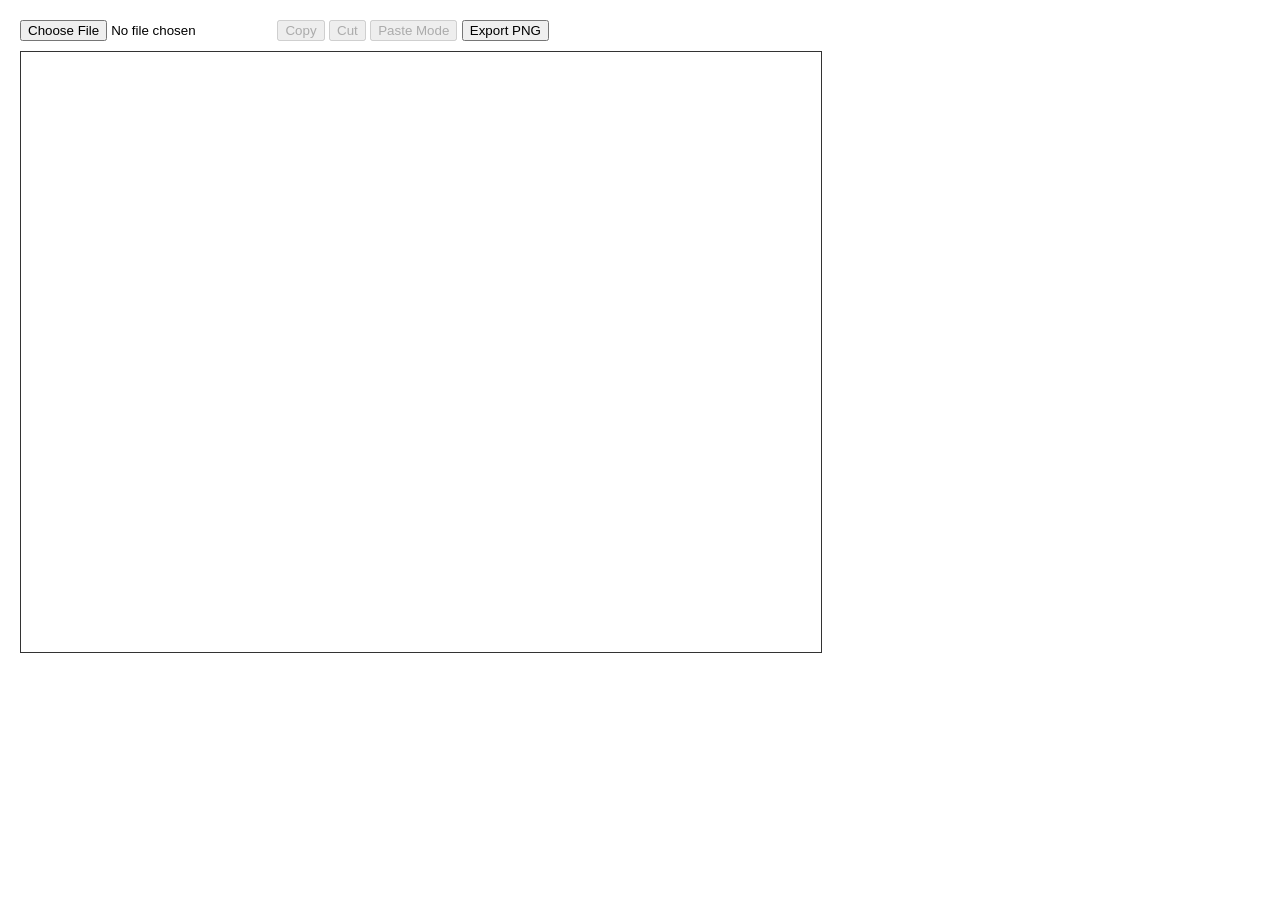
==== index.html @ 7761c643 "Create index.html" ====
<!DOCTYPE html>
<html lang="en">
<head>
<meta charset="UTF-8" />
<title>iPad Image Editor with Paste Mode</title>
<style>
  body { font-family: sans-serif; margin: 20px; }
  #toolbar { margin-bottom: 10px; }
  canvas {
    border: 1px solid #333;
    touch-action: none;
    cursor: crosshair;
    max-width: 100%;
    height: auto;
  }
  .active {
    background: #4caf50;
    color: white;
  }
</style>
</head>
<body>

<div id="toolbar">
  <input type="file" id="fileInput" accept="image/*">
  <button id="copyBtn" disabled>Copy</button>
  <button id="cutBtn" disabled>Cut</button>
  <button id="pasteModeBtn" disabled>Paste Mode</button>
  <button id="exportBtn">Export PNG</button>
</div>

<canvas id="canvas" width="800" height="600"></canvas>

<script>
const fileInput = document.getElementById('fileInput');
const canvas = document.getElementById('canvas');
const ctx = canvas.getContext('2d');

const copyBtn = document.getElementById('copyBtn');
const cutBtn = document.getElementById('cutBtn');
const pasteModeBtn = document.getElementById('pasteModeBtn');
const exportBtn = document.getElementById('exportBtn');

let img = new Image();
let hasImage = false;

let isSelecting = false;
let pasteMode = false;

let startX = 0, startY = 0;
let currentX = 0, currentY = 0;

let selection = null;
let clipboard = null;

// -------------------------
// Load image
// -------------------------
fileInput.addEventListener('change', e => {
  const file = e.target.files[0];
  if (!file) return;

  const reader = new FileReader();
  reader.onload = ev => {
    img = new Image();
    img.onload = () => {
      canvas.width = img.width;
      canvas.height = img.height;
      ctx.drawImage(img, 0, 0);
      hasImage = true;
      selection = null;
      clipboard = null;
      copyBtn.disabled = true;
      cutBtn.disabled = true;
      pasteModeBtn.disabled = true;
    };
    img.src = ev.target.result;
  };
  reader.readAsDataURL(file);
});

// -------------------------
// Coordinate correction for scaled canvas
// -------------------------
function getCanvasCoords(clientX, clientY) {
  const rect = canvas.getBoundingClientRect();
  const scaleX = canvas.width / rect.width;
  const scaleY = canvas.height / rect.height;
  return {
    x: (clientX - rect.left) * scaleX,
    y: (clientY - rect.top) * scaleY
  };
}

// -------------------------
// Mouse selection
// -------------------------
canvas.addEventListener('mousedown', e => {
  if (!hasImage || pasteMode) return;
  const pos = getCanvasCoords(e.clientX, e.clientY);
  startX = pos.x;
  startY = pos.y;
  currentX = pos.x;
  currentY = pos.y;
  isSelecting = true;
});

canvas.addEventListener('mousemove', e => {
  if (!isSelecting || !hasImage || pasteMode) return;
  const pos = getCanvasCoords(e.clientX, e.clientY);
  currentX = pos.x;
  currentY = pos.y;
  redraw();
  drawSelectionRect();
});

canvas.addEventListener('mouseup', () => finishSelection());

// -------------------------
// Touch selection
// -------------------------
canvas.addEventListener('touchstart', e => {
  if (!hasImage || pasteMode) return;
  e.preventDefault();
  const t = e.touches[0];
  const pos = getCanvasCoords(t.clientX, t.clientY);
  startX = pos.x;
  startY = pos.y;
  currentX = pos.x;
  currentY = pos.y;
  isSelecting = true;
});

canvas.addEventListener('touchmove', e => {
  if (!isSelecting || !hasImage || pasteMode) return;
  e.preventDefault();
  const t = e.touches[0];
  const pos = getCanvasCoords(t.clientX, t.clientY);
  currentX = pos.x;
  currentY = pos.y;
  redraw();
  drawSelectionRect();
});

canvas.addEventListener('touchend', e => {
  if (!pasteMode) finishSelection();
});

// -------------------------
// Paste Mode tap handler
// -------------------------
canvas.addEventListener('click', e => {
  if (!pasteMode || !clipboard) return;
  const pos = getCanvasCoords(e.clientX, e.clientY);
  ctx.putImageData(clipboard, pos.x, pos.y);
  img.src = canvas.toDataURL();
});

canvas.addEventListener('touchend', e => {
  if (!pasteMode || !clipboard) return;
  const t = e.changedTouches[0];
  const pos = getCanvasCoords(t.clientX, t.clientY);
  ctx.putImageData(clipboard, pos.x, pos.y);
  img.src = canvas.toDataURL();
});

// -------------------------
// Finish selection
// -------------------------
function finishSelection() {
  if (!isSelecting || !hasImage) return;
  isSelecting = false;

  const x = Math.min(startX, currentX);
  const y = Math.min(startY, currentY);
  const w = Math.abs(currentX - startX);
  const h = Math.abs(currentY - startY);

  if (w > 0 && h > 0) {
    selection = { x, y, w, h };
    copyBtn.disabled = false;
    cutBtn.disabled = false;
  } else {
    selection = null;
    copyBtn.disabled = true;
    cutBtn.disabled = true;
  }

  redraw();
  if (selection) drawSelectionRect();
}

// -------------------------
// Copy / Cut
// -------------------------
copyBtn.addEventListener('click', () => {
  if (!selection) return;
  clipboard = ctx.getImageData(selection.x, selection.y, selection.w, selection.h);
  pasteModeBtn.disabled = false;
});

cutBtn.addEventListener('click', () => {
  if (!selection) return;
  clipboard = ctx.getImageData(selection.x, selection.y, selection.w, selection.h);
  ctx.clearRect(selection.x, selection.y, selection.w, selection.h);
  img.src = canvas.toDataURL();
  selection = null;
  copyBtn.disabled = true;
  cutBtn.disabled = true;
  pasteModeBtn.disabled = false;
});

// -------------------------
// Paste Mode toggle
// -------------------------
pasteModeBtn.addEventListener('click', () => {
  if (!clipboard) return;
  pasteMode = !pasteMode;
  pasteModeBtn.classList.toggle('active', pasteMode);
});

// -------------------------
// Export PNG
// -------------------------
exportBtn.addEventListener('click', () => {
  const link = document.createElement('a');
  link.download = "image.png";
  link.href = canvas.toDataURL("image/png");
  link.click();
});

// -------------------------
// Drawing helpers
// -------------------------
function redraw() {
  if (!hasImage) return;
  ctx.clearRect(0, 0, canvas.width, canvas.height);
  ctx.drawImage(img, 0, 0);
}

function drawSelectionRect() {
  if (!selection && !isSelecting) return;

  const x = isSelecting ? Math.min(startX, currentX) : selection.x;
  const y = isSelecting ? Math.min(startY, currentY) : selection.y;
  const w = isSelecting ? Math.abs(currentX - startX) : selection.w;
  const h = isSelecting ? Math.abs(currentY - startY) : selection.h;

  ctx.save();
  ctx.strokeStyle = 'red';
  ctx.lineWidth = 1;
  ctx.setLineDash([6, 4]);
  ctx.strokeRect(x, y, w, h);
  ctx.restore();
}
</script>

</body>
</html>
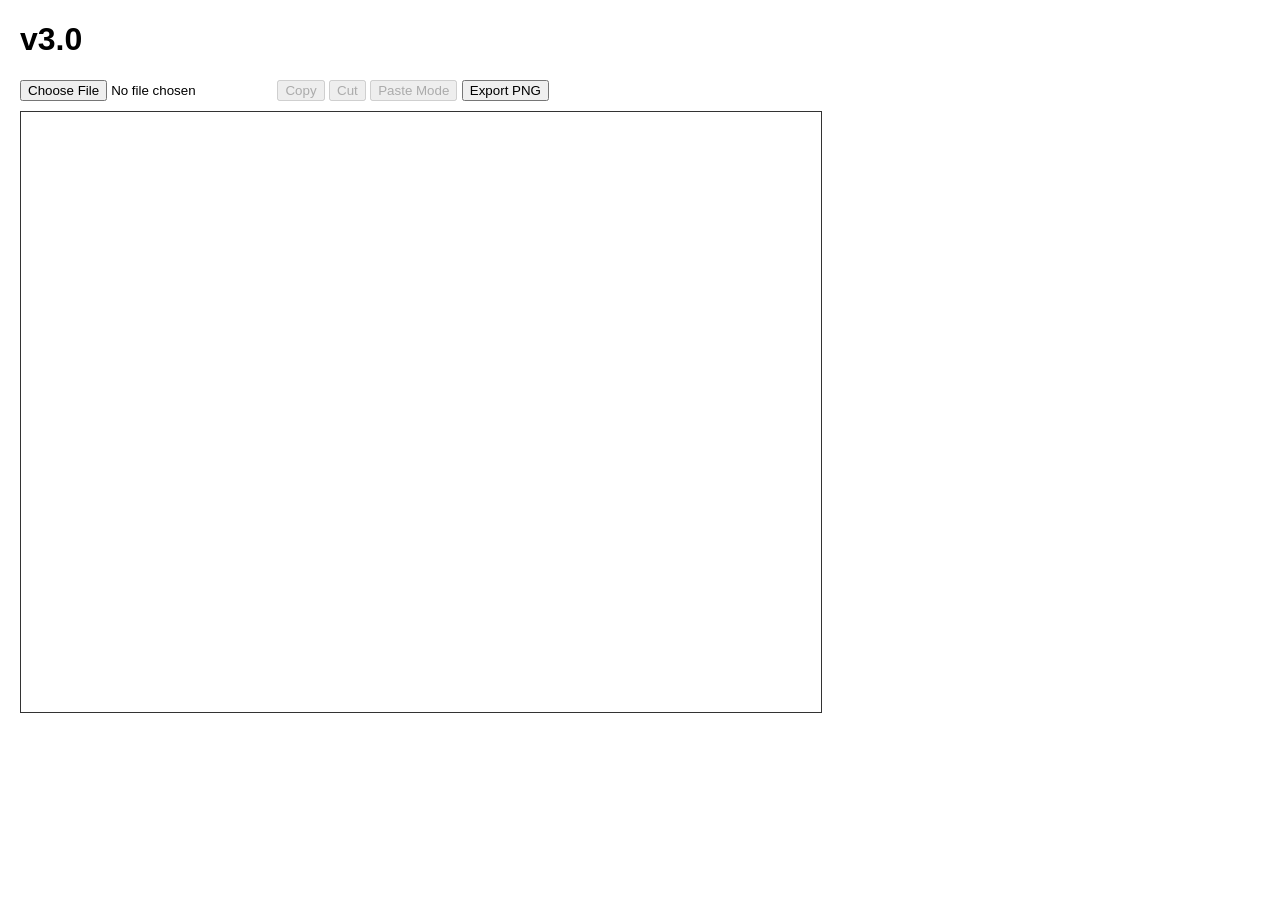
==== commit 98668a7a: "Update index.html" ====
--- a/index.html
+++ b/index.html
@@ -20,7 +20,7 @@
 </style>
 </head>
 <body>
-
+<h1>v3.0</h1>
 <div id="toolbar">
   <input type="file" id="fileInput" accept="image/*">
   <button id="copyBtn" disabled>Copy</button>
@@ -201,10 +201,14 @@
 
 cutBtn.addEventListener('click', () => {
   if (!selection) return;
+
   clipboard = ctx.getImageData(selection.x, selection.y, selection.w, selection.h);
   ctx.clearRect(selection.x, selection.y, selection.w, selection.h);
   img.src = canvas.toDataURL();
+
   selection = null;
+  isSelecting = false;
+
   copyBtn.disabled = true;
   cutBtn.disabled = true;
   pasteModeBtn.disabled = false;
@@ -215,8 +219,16 @@
 // -------------------------
 pasteModeBtn.addEventListener('click', () => {
   if (!clipboard) return;
+
   pasteMode = !pasteMode;
   pasteModeBtn.classList.toggle('active', pasteMode);
+
+  if (pasteMode) {
+    isSelecting = false;
+    selection = null;
+    copyBtn.disabled = true;
+    cutBtn.disabled = true;
+  }
 });
 
 // -------------------------
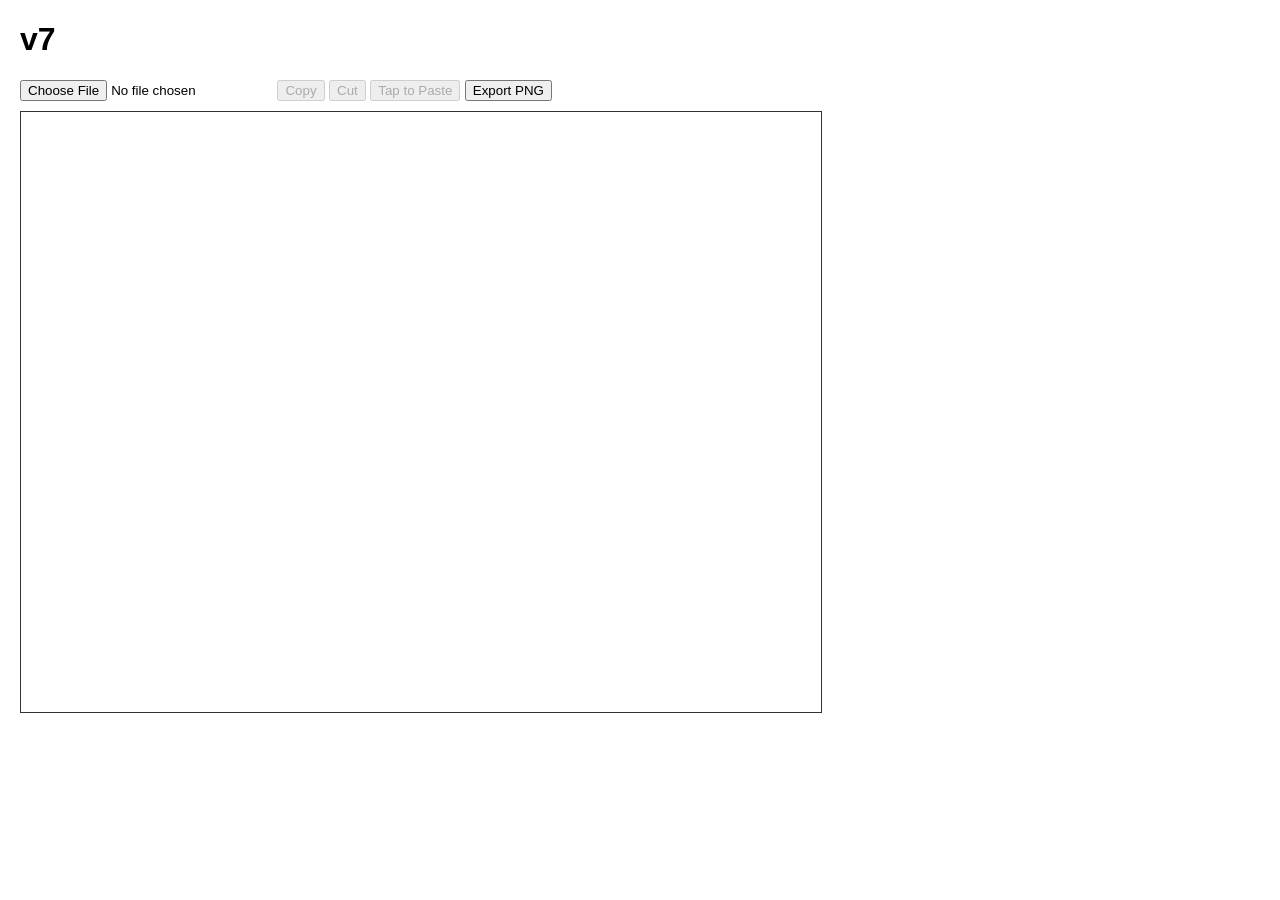
==== commit cea0def9: "Create index.html" ====
--- a/index.html
+++ b/index.html
@@ -2,7 +2,7 @@
 <html lang="en">
 <head>
 <meta charset="UTF-8" />
-<title>iPad Image Editor with Paste Mode</title>
+<title>iPad Image Editor with Paste Mode + Drag</title>
 <style>
   body { font-family: sans-serif; margin: 20px; }
   #toolbar { margin-bottom: 10px; }
@@ -20,12 +20,12 @@
 </style>
 </head>
 <body>
-<h1>v3.0</h1>
+<h1>v7</h1>
 <div id="toolbar">
   <input type="file" id="fileInput" accept="image/*">
   <button id="copyBtn" disabled>Copy</button>
   <button id="cutBtn" disabled>Cut</button>
-  <button id="pasteModeBtn" disabled>Paste Mode</button>
+  <button id="pasteModeBtn" disabled>Tap to Paste</button>
   <button id="exportBtn">Export PNG</button>
 </div>
 
@@ -52,6 +52,13 @@
 
 let selection = null;
 let clipboard = null;
+
+// Pasted object state
+let pastedObject = null;
+let pastedSelected = false;
+let draggingPasted = false;
+let dragOffsetX = 0;
+let dragOffsetY = 0;
 
 // -------------------------
 // Load image
@@ -68,11 +75,17 @@
       canvas.height = img.height;
       ctx.drawImage(img, 0, 0);
       hasImage = true;
+
       selection = null;
       clipboard = null;
+      pastedObject = null;
+      pastedSelected = false;
+
       copyBtn.disabled = true;
       cutBtn.disabled = true;
       pasteModeBtn.disabled = true;
+
+      redraw();
     };
     img.src = ev.target.result;
   };
@@ -93,23 +106,27 @@
 }
 
 // -------------------------
-// Mouse selection
+// Selection (mouse)
 // -------------------------
 canvas.addEventListener('mousedown', e => {
   if (!hasImage || pasteMode) return;
+
   const pos = getCanvasCoords(e.clientX, e.clientY);
   startX = pos.x;
   startY = pos.y;
   currentX = pos.x;
   currentY = pos.y;
+
   isSelecting = true;
 });
 
 canvas.addEventListener('mousemove', e => {
   if (!isSelecting || !hasImage || pasteMode) return;
+
   const pos = getCanvasCoords(e.clientX, e.clientY);
   currentX = pos.x;
   currentY = pos.y;
+
   redraw();
   drawSelectionRect();
 });
@@ -117,27 +134,33 @@
 canvas.addEventListener('mouseup', () => finishSelection());
 
 // -------------------------
-// Touch selection
+// Selection (touch)
 // -------------------------
 canvas.addEventListener('touchstart', e => {
   if (!hasImage || pasteMode) return;
   e.preventDefault();
+
   const t = e.touches[0];
   const pos = getCanvasCoords(t.clientX, t.clientY);
+
   startX = pos.x;
   startY = pos.y;
   currentX = pos.x;
   currentY = pos.y;
+
   isSelecting = true;
 });
 
 canvas.addEventListener('touchmove', e => {
   if (!isSelecting || !hasImage || pasteMode) return;
   e.preventDefault();
+
   const t = e.touches[0];
   const pos = getCanvasCoords(t.clientX, t.clientY);
+
   currentX = pos.x;
   currentY = pos.y;
+
   redraw();
   drawSelectionRect();
 });
@@ -150,18 +173,70 @@
 // Paste Mode tap handler
 // -------------------------
 canvas.addEventListener('click', e => {
-  if (!pasteMode || !clipboard) return;
+  if (!pasteMode) return;
+
   const pos = getCanvasCoords(e.clientX, e.clientY);
-  ctx.putImageData(clipboard, pos.x, pos.y);
-  img.src = canvas.toDataURL();
-});
-
-canvas.addEventListener('touchend', e => {
-  if (!pasteMode || !clipboard) return;
-  const t = e.changedTouches[0];
+  handlePasteModeTap(pos.x, pos.y);
+});
+
+canvas.addEventListener('touchstart', e => {
+  if (!pasteMode) return;
+
+  const t = e.touches[0];
   const pos = getCanvasCoords(t.clientX, t.clientY);
-  ctx.putImageData(clipboard, pos.x, pos.y);
-  img.src = canvas.toDataURL();
+  handlePasteModeTap(pos.x, pos.y);
+});
+
+// -------------------------
+// Handle tap in Paste Mode
+// -------------------------
+function handlePasteModeTap(x, y) {
+  if (!clipboard) return;
+
+  // Tap inside pasted object → select it
+  if (pastedObject && isInsidePastedObject(x, y)) {
+    pastedSelected = true;
+    draggingPasted = true;
+    dragOffsetX = x - pastedObject.x;
+    dragOffsetY = y - pastedObject.y;
+    redraw();
+    drawPastedOutline();
+    return;
+  }
+
+  // Tap outside → paste new object
+  pastedObject = {
+    data: clipboard,
+    x: x,
+    y: y,
+    w: clipboard.width,
+    h: clipboard.height
+  };
+
+  pastedSelected = false;
+  draggingPasted = false;
+
+  setTimeout(() => { redraw(); redraw(); }, 10);
+}
+
+// -------------------------
+// Dragging pasted object
+// -------------------------
+canvas.addEventListener('touchmove', e => {
+  if (!draggingPasted || !pastedSelected) return;
+
+  const t = e.touches[0];
+  const pos = getCanvasCoords(t.clientX, t.clientY);
+
+  pastedObject.x = pos.x - dragOffsetX;
+  pastedObject.y = pos.y - dragOffsetY;
+
+  redraw();
+  drawPastedOutline();
+});
+
+canvas.addEventListener('touchend', () => {
+  draggingPasted = false;
 });
 
 // -------------------------
@@ -169,6 +244,7 @@
 // -------------------------
 function finishSelection() {
   if (!isSelecting || !hasImage) return;
+
   isSelecting = false;
 
   const x = Math.min(startX, currentX);
@@ -195,8 +271,11 @@
 // -------------------------
 copyBtn.addEventListener('click', () => {
   if (!selection) return;
+
   clipboard = ctx.getImageData(selection.x, selection.y, selection.w, selection.h);
   pasteModeBtn.disabled = false;
+
+  setTimeout(() => { redraw(); redraw(); }, 10);
 });
 
 cutBtn.addEventListener('click', () => {
@@ -212,6 +291,8 @@
   copyBtn.disabled = true;
   cutBtn.disabled = true;
   pasteModeBtn.disabled = false;
+
+  setTimeout(() => { redraw(); redraw(); }, 10);
 });
 
 // -------------------------
@@ -224,10 +305,13 @@
   pasteModeBtn.classList.toggle('active', pasteMode);
 
   if (pasteMode) {
+    selection = null;
     isSelecting = false;
-    selection = null;
-    copyBtn.disabled = true;
-    cutBtn.disabled = true;
+    setTimeout(() => { redraw(); redraw(); }, 10);
+  } else {
+    pastedSelected = false;
+    draggingPasted = false;
+    setTimeout(() => { redraw(); redraw(); }, 10);
   }
 });
 
@@ -246,8 +330,13 @@
 // -------------------------
 function redraw() {
   if (!hasImage) return;
+
   ctx.clearRect(0, 0, canvas.width, canvas.height);
   ctx.drawImage(img, 0, 0);
+
+  if (pastedObject) {
+    ctx.putImageData(pastedObject.data, pastedObject.x, pastedObject.y);
+  }
 }
 
 function drawSelectionRect() {
@@ -260,11 +349,37 @@
 
   ctx.save();
   ctx.strokeStyle = 'red';
-  ctx.lineWidth = 1;
+  ctx.lineWidth = 2;
   ctx.setLineDash([6, 4]);
   ctx.strokeRect(x, y, w, h);
   ctx.restore();
 }
+
+function drawPastedOutline() {
+  if (!pastedSelected || !pastedObject) return;
+
+  ctx.save();
+  ctx.strokeStyle = 'blue';
+  ctx.lineWidth = 2;
+  ctx.setLineDash([6, 4]);
+  ctx.strokeRect(
+    pastedObject.x,
+    pastedObject.y,
+    pastedObject.w,
+    pastedObject.h
+  );
+  ctx.restore();
+}
+
+function isInsidePastedObject(x, y) {
+  if (!pastedObject) return false;
+  return (
+    x >= pastedObject.x &&
+    y >= pastedObject.y &&
+    x <= pastedObject.x + pastedObject.w &&
+    y <= pastedObject.y + pastedObject.h
+  );
+}
 </script>
 
 </body>
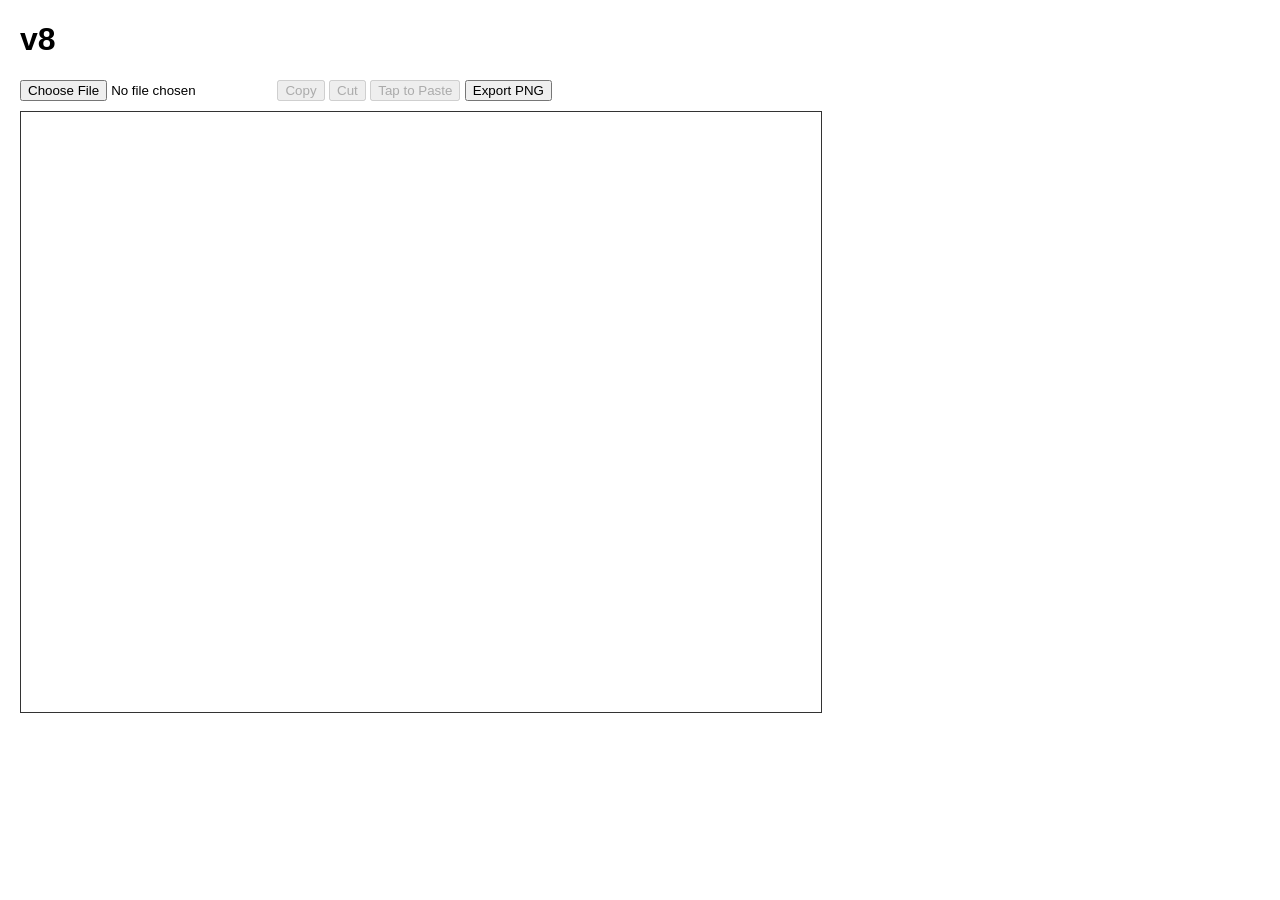
==== commit 50b12241: "Rename Index.html to index.html" ====
--- a/index.html
+++ b/index.html
@@ -20,7 +20,7 @@
 </style>
 </head>
 <body>
-<h1>v7</h1>
+<h1>v8</h1>
 <div id="toolbar">
   <input type="file" id="fileInput" accept="image/*">
   <button id="copyBtn" disabled>Copy</button>
@@ -305,12 +305,22 @@
   pasteModeBtn.classList.toggle('active', pasteMode);
 
   if (pasteMode) {
+    // Entering paste mode
     selection = null;
     isSelecting = false;
     setTimeout(() => { redraw(); redraw(); }, 10);
   } else {
+    // Leaving paste mode → MERGE pasted object into image
+    if (pastedObject) {
+      ctx.putImageData(pastedObject.data, pastedObject.x, pastedObject.y);
+      img.src = canvas.toDataURL(); // update base image
+    }
+
+    // Clear pasted-object state
+    pastedObject = null;
     pastedSelected = false;
     draggingPasted = false;
+
     setTimeout(() => { redraw(); redraw(); }, 10);
   }
 });
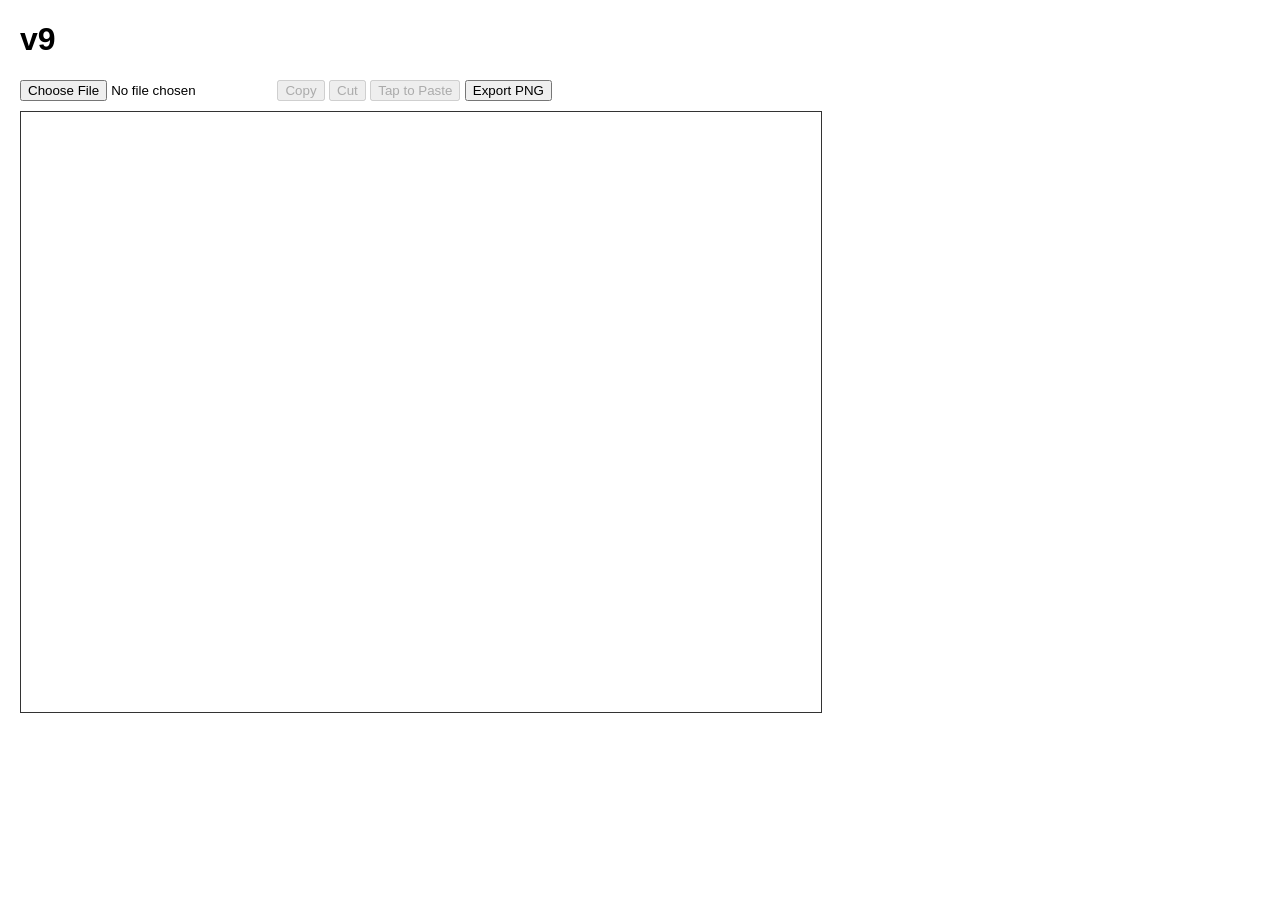
==== commit 628b88c4: "Create index.html" ====
--- a/index.html
+++ b/index.html
@@ -2,7 +2,7 @@
 <html lang="en">
 <head>
 <meta charset="UTF-8" />
-<title>iPad Image Editor with Paste Mode + Drag</title>
+<title>iPad Image Editor (Clean Paste + Drag + No Artifacts)</title>
 <style>
   body { font-family: sans-serif; margin: 20px; }
   #toolbar { margin-bottom: 10px; }
@@ -20,7 +20,7 @@
 </style>
 </head>
 <body>
-<h1>v8</h1>
+<h1>v9</h1>
 <div id="toolbar">
   <input type="file" id="fileInput" accept="image/*">
   <button id="copyBtn" disabled>Copy</button>
@@ -93,7 +93,7 @@
 });
 
 // -------------------------
-// Coordinate correction for scaled canvas
+// Coordinate correction
 // -------------------------
 function getCanvasCoords(clientX, clientY) {
   const rect = canvas.getBoundingClientRect();
@@ -216,7 +216,7 @@
   pastedSelected = false;
   draggingPasted = false;
 
-  setTimeout(() => { redraw(); redraw(); }, 10);
+  safeRedraw();
 }
 
 // -------------------------
@@ -275,7 +275,7 @@
   clipboard = ctx.getImageData(selection.x, selection.y, selection.w, selection.h);
   pasteModeBtn.disabled = false;
 
-  setTimeout(() => { redraw(); redraw(); }, 10);
+  safeRedraw();
 });
 
 cutBtn.addEventListener('click', () => {
@@ -292,7 +292,7 @@
   cutBtn.disabled = true;
   pasteModeBtn.disabled = false;
 
-  setTimeout(() => { redraw(); redraw(); }, 10);
+  safeRedraw();
 });
 
 // -------------------------
@@ -308,7 +308,7 @@
     // Entering paste mode
     selection = null;
     isSelecting = false;
-    setTimeout(() => { redraw(); redraw(); }, 10);
+    safeRedraw();
   } else {
     // Leaving paste mode → MERGE pasted object into image
     if (pastedObject) {
@@ -321,7 +321,7 @@
     pastedSelected = false;
     draggingPasted = false;
 
-    setTimeout(() => { redraw(); redraw(); }, 10);
+    safeRedraw();
   }
 });
 
@@ -347,6 +347,10 @@
   if (pastedObject) {
     ctx.putImageData(pastedObject.data, pastedObject.x, pastedObject.y);
   }
+}
+
+function safeRedraw() {
+  setTimeout(() => { redraw(); redraw(); }, 10);
 }
 
 function drawSelectionRect() {
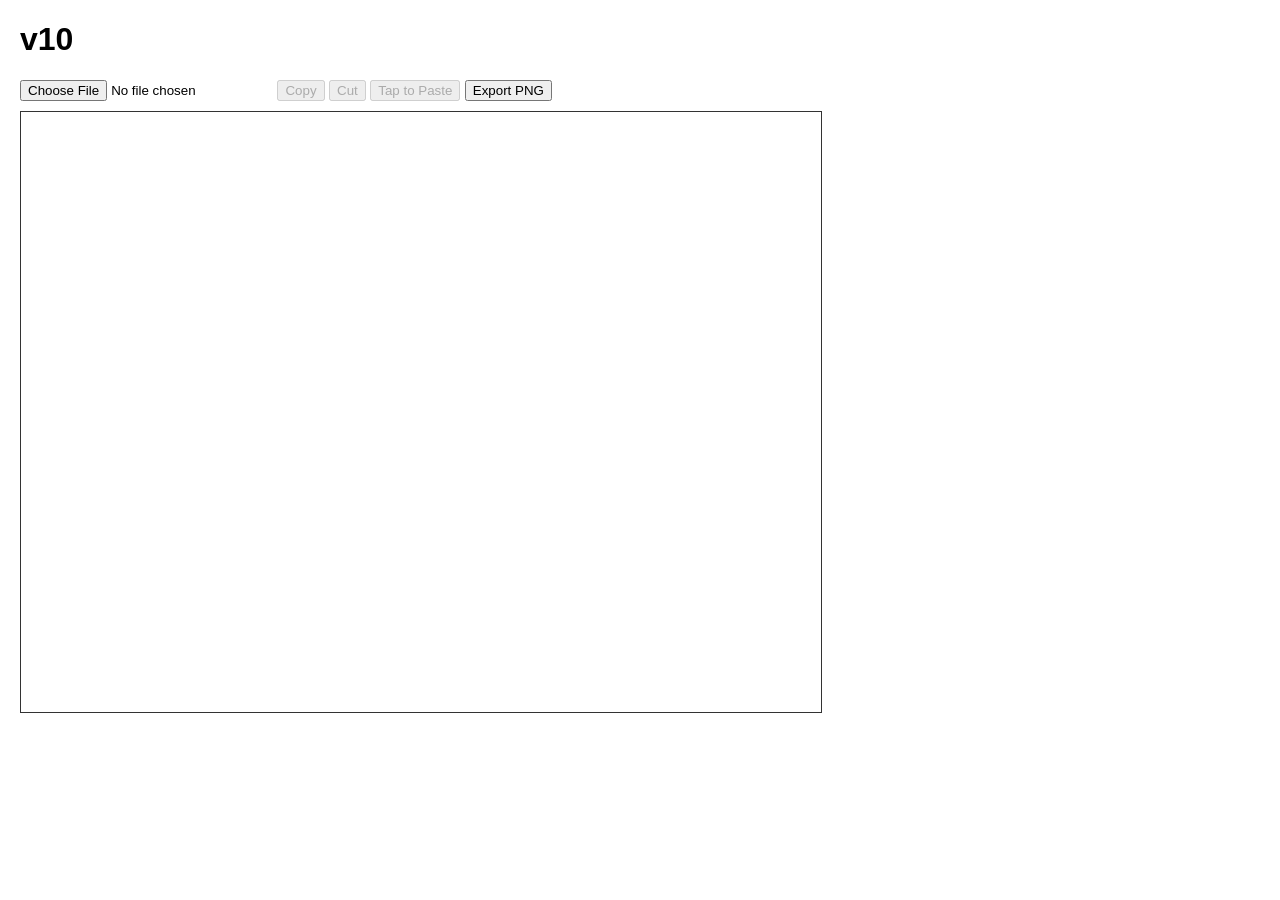
==== commit 9c510bdf: "many fixes" ====
--- a/index.html
+++ b/index.html
@@ -3,24 +3,14 @@
 <head>
 <meta charset="UTF-8" />
 <title>iPad Image Editor (Clean Paste + Drag + No Artifacts)</title>
-<style>
-  body { font-family: sans-serif; margin: 20px; }
-  #toolbar { margin-bottom: 10px; }
-  canvas {
-    border: 1px solid #333;
-    touch-action: none;
-    cursor: crosshair;
-    max-width: 100%;
-    height: auto;
-  }
-  .active {
-    background: #4caf50;
-    color: white;
-  }
-</style>
+
+<link rel="stylesheet" href="style.css">
+
 </head>
 <body>
-<h1>v9</h1>
+
+  <h1>v10</h1>
+
 <div id="toolbar">
   <input type="file" id="fileInput" accept="image/*">
   <button id="copyBtn" disabled>Copy</button>
@@ -31,370 +21,8 @@
 
 <canvas id="canvas" width="800" height="600"></canvas>
 
-<script>
-const fileInput = document.getElementById('fileInput');
-const canvas = document.getElementById('canvas');
-const ctx = canvas.getContext('2d');
 
-const copyBtn = document.getElementById('copyBtn');
-const cutBtn = document.getElementById('cutBtn');
-const pasteModeBtn = document.getElementById('pasteModeBtn');
-const exportBtn = document.getElementById('exportBtn');
-
-let img = new Image();
-let hasImage = false;
-
-let isSelecting = false;
-let pasteMode = false;
-
-let startX = 0, startY = 0;
-let currentX = 0, currentY = 0;
-
-let selection = null;
-let clipboard = null;
-
-// Pasted object state
-let pastedObject = null;
-let pastedSelected = false;
-let draggingPasted = false;
-let dragOffsetX = 0;
-let dragOffsetY = 0;
-
-// -------------------------
-// Load image
-// -------------------------
-fileInput.addEventListener('change', e => {
-  const file = e.target.files[0];
-  if (!file) return;
-
-  const reader = new FileReader();
-  reader.onload = ev => {
-    img = new Image();
-    img.onload = () => {
-      canvas.width = img.width;
-      canvas.height = img.height;
-      ctx.drawImage(img, 0, 0);
-      hasImage = true;
-
-      selection = null;
-      clipboard = null;
-      pastedObject = null;
-      pastedSelected = false;
-
-      copyBtn.disabled = true;
-      cutBtn.disabled = true;
-      pasteModeBtn.disabled = true;
-
-      redraw();
-    };
-    img.src = ev.target.result;
-  };
-  reader.readAsDataURL(file);
-});
-
-// -------------------------
-// Coordinate correction
-// -------------------------
-function getCanvasCoords(clientX, clientY) {
-  const rect = canvas.getBoundingClientRect();
-  const scaleX = canvas.width / rect.width;
-  const scaleY = canvas.height / rect.height;
-  return {
-    x: (clientX - rect.left) * scaleX,
-    y: (clientY - rect.top) * scaleY
-  };
-}
-
-// -------------------------
-// Selection (mouse)
-// -------------------------
-canvas.addEventListener('mousedown', e => {
-  if (!hasImage || pasteMode) return;
-
-  const pos = getCanvasCoords(e.clientX, e.clientY);
-  startX = pos.x;
-  startY = pos.y;
-  currentX = pos.x;
-  currentY = pos.y;
-
-  isSelecting = true;
-});
-
-canvas.addEventListener('mousemove', e => {
-  if (!isSelecting || !hasImage || pasteMode) return;
-
-  const pos = getCanvasCoords(e.clientX, e.clientY);
-  currentX = pos.x;
-  currentY = pos.y;
-
-  redraw();
-  drawSelectionRect();
-});
-
-canvas.addEventListener('mouseup', () => finishSelection());
-
-// -------------------------
-// Selection (touch)
-// -------------------------
-canvas.addEventListener('touchstart', e => {
-  if (!hasImage || pasteMode) return;
-  e.preventDefault();
-
-  const t = e.touches[0];
-  const pos = getCanvasCoords(t.clientX, t.clientY);
-
-  startX = pos.x;
-  startY = pos.y;
-  currentX = pos.x;
-  currentY = pos.y;
-
-  isSelecting = true;
-});
-
-canvas.addEventListener('touchmove', e => {
-  if (!isSelecting || !hasImage || pasteMode) return;
-  e.preventDefault();
-
-  const t = e.touches[0];
-  const pos = getCanvasCoords(t.clientX, t.clientY);
-
-  currentX = pos.x;
-  currentY = pos.y;
-
-  redraw();
-  drawSelectionRect();
-});
-
-canvas.addEventListener('touchend', e => {
-  if (!pasteMode) finishSelection();
-});
-
-// -------------------------
-// Paste Mode tap handler
-// -------------------------
-canvas.addEventListener('click', e => {
-  if (!pasteMode) return;
-
-  const pos = getCanvasCoords(e.clientX, e.clientY);
-  handlePasteModeTap(pos.x, pos.y);
-});
-
-canvas.addEventListener('touchstart', e => {
-  if (!pasteMode) return;
-
-  const t = e.touches[0];
-  const pos = getCanvasCoords(t.clientX, t.clientY);
-  handlePasteModeTap(pos.x, pos.y);
-});
-
-// -------------------------
-// Handle tap in Paste Mode
-// -------------------------
-function handlePasteModeTap(x, y) {
-  if (!clipboard) return;
-
-  // Tap inside pasted object → select it
-  if (pastedObject && isInsidePastedObject(x, y)) {
-    pastedSelected = true;
-    draggingPasted = true;
-    dragOffsetX = x - pastedObject.x;
-    dragOffsetY = y - pastedObject.y;
-    redraw();
-    drawPastedOutline();
-    return;
-  }
-
-  // Tap outside → paste new object
-  pastedObject = {
-    data: clipboard,
-    x: x,
-    y: y,
-    w: clipboard.width,
-    h: clipboard.height
-  };
-
-  pastedSelected = false;
-  draggingPasted = false;
-
-  safeRedraw();
-}
-
-// -------------------------
-// Dragging pasted object
-// -------------------------
-canvas.addEventListener('touchmove', e => {
-  if (!draggingPasted || !pastedSelected) return;
-
-  const t = e.touches[0];
-  const pos = getCanvasCoords(t.clientX, t.clientY);
-
-  pastedObject.x = pos.x - dragOffsetX;
-  pastedObject.y = pos.y - dragOffsetY;
-
-  redraw();
-  drawPastedOutline();
-});
-
-canvas.addEventListener('touchend', () => {
-  draggingPasted = false;
-});
-
-// -------------------------
-// Finish selection
-// -------------------------
-function finishSelection() {
-  if (!isSelecting || !hasImage) return;
-
-  isSelecting = false;
-
-  const x = Math.min(startX, currentX);
-  const y = Math.min(startY, currentY);
-  const w = Math.abs(currentX - startX);
-  const h = Math.abs(currentY - startY);
-
-  if (w > 0 && h > 0) {
-    selection = { x, y, w, h };
-    copyBtn.disabled = false;
-    cutBtn.disabled = false;
-  } else {
-    selection = null;
-    copyBtn.disabled = true;
-    cutBtn.disabled = true;
-  }
-
-  redraw();
-  if (selection) drawSelectionRect();
-}
-
-// -------------------------
-// Copy / Cut
-// -------------------------
-copyBtn.addEventListener('click', () => {
-  if (!selection) return;
-
-  clipboard = ctx.getImageData(selection.x, selection.y, selection.w, selection.h);
-  pasteModeBtn.disabled = false;
-
-  safeRedraw();
-});
-
-cutBtn.addEventListener('click', () => {
-  if (!selection) return;
-
-  clipboard = ctx.getImageData(selection.x, selection.y, selection.w, selection.h);
-  ctx.clearRect(selection.x, selection.y, selection.w, selection.h);
-  img.src = canvas.toDataURL();
-
-  selection = null;
-  isSelecting = false;
-
-  copyBtn.disabled = true;
-  cutBtn.disabled = true;
-  pasteModeBtn.disabled = false;
-
-  safeRedraw();
-});
-
-// -------------------------
-// Paste Mode toggle
-// -------------------------
-pasteModeBtn.addEventListener('click', () => {
-  if (!clipboard) return;
-
-  pasteMode = !pasteMode;
-  pasteModeBtn.classList.toggle('active', pasteMode);
-
-  if (pasteMode) {
-    // Entering paste mode
-    selection = null;
-    isSelecting = false;
-    safeRedraw();
-  } else {
-    // Leaving paste mode → MERGE pasted object into image
-    if (pastedObject) {
-      ctx.putImageData(pastedObject.data, pastedObject.x, pastedObject.y);
-      img.src = canvas.toDataURL(); // update base image
-    }
-
-    // Clear pasted-object state
-    pastedObject = null;
-    pastedSelected = false;
-    draggingPasted = false;
-
-    safeRedraw();
-  }
-});
-
-// -------------------------
-// Export PNG
-// -------------------------
-exportBtn.addEventListener('click', () => {
-  const link = document.createElement('a');
-  link.download = "image.png";
-  link.href = canvas.toDataURL("image/png");
-  link.click();
-});
-
-// -------------------------
-// Drawing helpers
-// -------------------------
-function redraw() {
-  if (!hasImage) return;
-
-  ctx.clearRect(0, 0, canvas.width, canvas.height);
-  ctx.drawImage(img, 0, 0);
-
-  if (pastedObject) {
-    ctx.putImageData(pastedObject.data, pastedObject.x, pastedObject.y);
-  }
-}
-
-function safeRedraw() {
-  setTimeout(() => { redraw(); redraw(); }, 10);
-}
-
-function drawSelectionRect() {
-  if (!selection && !isSelecting) return;
-
-  const x = isSelecting ? Math.min(startX, currentX) : selection.x;
-  const y = isSelecting ? Math.min(startY, currentY) : selection.y;
-  const w = isSelecting ? Math.abs(currentX - startX) : selection.w;
-  const h = isSelecting ? Math.abs(currentY - startY) : selection.h;
-
-  ctx.save();
-  ctx.strokeStyle = 'red';
-  ctx.lineWidth = 2;
-  ctx.setLineDash([6, 4]);
-  ctx.strokeRect(x, y, w, h);
-  ctx.restore();
-}
-
-function drawPastedOutline() {
-  if (!pastedSelected || !pastedObject) return;
-
-  ctx.save();
-  ctx.strokeStyle = 'blue';
-  ctx.lineWidth = 2;
-  ctx.setLineDash([6, 4]);
-  ctx.strokeRect(
-    pastedObject.x,
-    pastedObject.y,
-    pastedObject.w,
-    pastedObject.h
-  );
-  ctx.restore();
-}
-
-function isInsidePastedObject(x, y) {
-  if (!pastedObject) return false;
-  return (
-    x >= pastedObject.x &&
-    y >= pastedObject.y &&
-    x <= pastedObject.x + pastedObject.w &&
-    y <= pastedObject.y + pastedObject.h
-  );
-}
-</script>
+<script src="mainline.js"></script>
 
 </body>
 </html>
--- a/style.css
+++ b/style.css
@@ -0,0 +1,17 @@
+
+body { font-family: sans-serif; margin: 20px; }
+  #toolbar { margin-bottom: 10px; }
+  canvas {
+      border: 1px solid #333;
+      touch-action: none;
+      cursor: crosshair;
+      max-width: 100%;
+      height: auto;
+  }
+  .active {
+      background: #4caf50;
+      color: white;
+  }
+
+  
+  
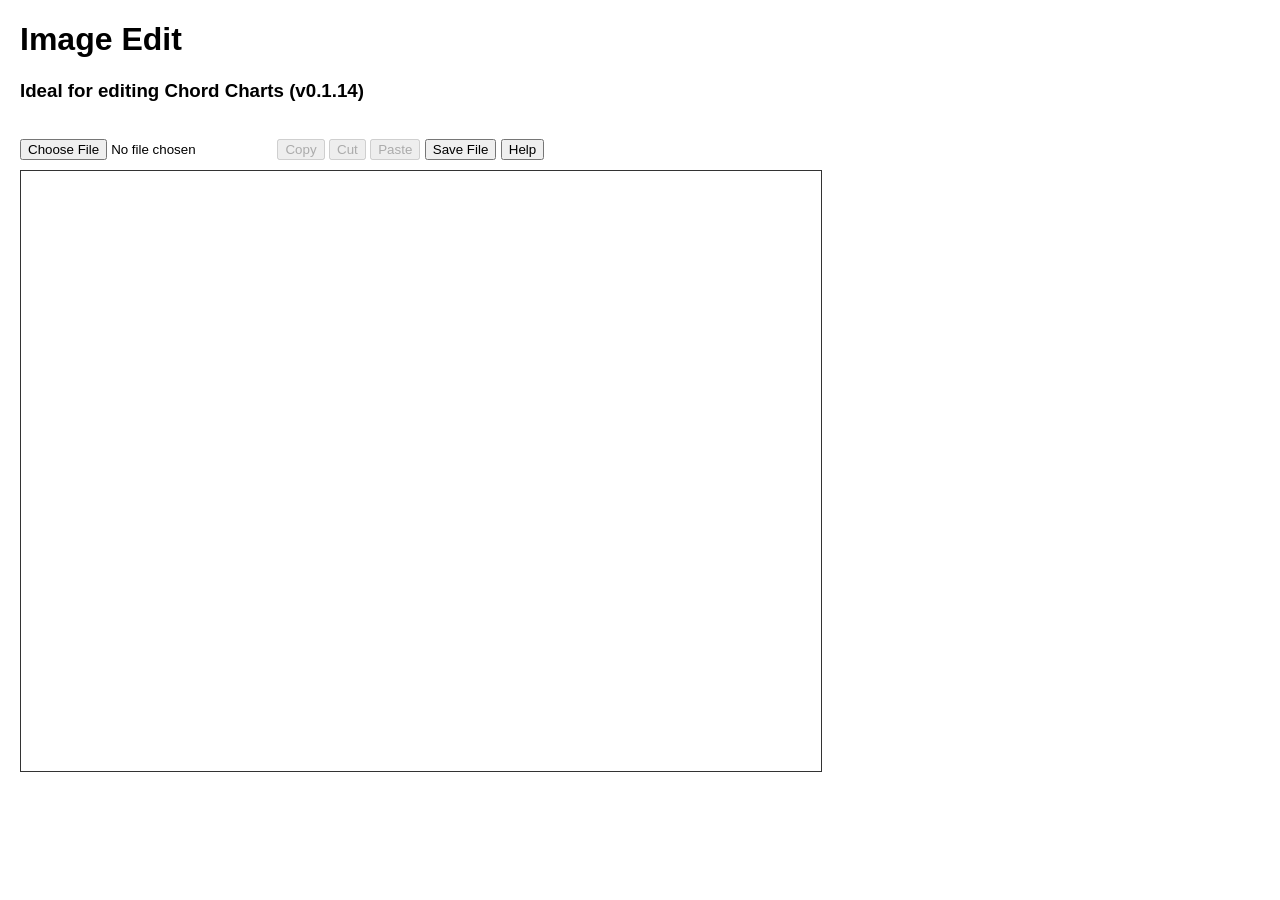
==== commit c1842cb2: "more fixes. lots. including help" ====
--- a/index.html
+++ b/index.html
@@ -5,24 +5,85 @@
 <title>iPad Image Editor (Clean Paste + Drag + No Artifacts)</title>
 
 <link rel="stylesheet" href="style.css">
+<link rel="stylesheet" href="help.css">
 
 </head>
 <body>
 
-  <h1>v10</h1>
-
-<div id="toolbar">
+  <h1>Image Edit</h1>
+  <h3>Ideal for editing Chord Charts (v0.1.14)</h3>
+  
+  <br>
+  <div id="toolbar">
   <input type="file" id="fileInput" accept="image/*">
   <button id="copyBtn" disabled>Copy</button>
   <button id="cutBtn" disabled>Cut</button>
-  <button id="pasteModeBtn" disabled>Tap to Paste</button>
-  <button id="exportBtn">Export PNG</button>
+  <button id="pasteModeBtn" disabled>Paste</button>
+  <button id="exportBtn">Save File</button>
+  <button id="helpBtn">Help</button>
+</div>
+
+<div id="helpPanel" class="help hidden">
+      <div id="helpDragHandle" class="help-header">
+        <span>Help & Settings</span>
+        <button id="helpCloseBtn" class="help-close">✕</button>
+      </div>
+      
+      <div class="help-content">
+        <!-- dynamic content goes here -->   
+      </div>
+      
+      <div class="help-actions">
+	<!--
+        <button id="checkBtn">Check Answers</button>
+        <button id="fillAllBtn">Fill All Answers</button>
+        <button id="enableDrawingBtn">Enable Drawing Mode</button>
+        <button id="enableDictionaryBtn">Enable Dictionary Lookup</button>
+        <button id="resetPuzzleBtn">Reset Puzzle</button>
+	-->
+      </div>
+      <div class="help-buttons">
+
+        <div class="help-title-info">Help Information</div>
+<div class="help-buttons">
+  <button data-help="about">
+    <span class="help-icon-svg">📘</span> About
+  </button>
+
+  <button data-help="copy">
+    <span class="help-icon-svg">📋</span> Copy
+  </button>
+
+  <button data-help="cutPaste">
+    <span class="help-icon-svg">✂️</span> Cut & Paste
+  </button>
+
+  <button data-help="saving">
+    <span class="help-icon-svg">💾</span> Saving
+  </button>
+
+<button data-help="faq">
+    <span class="help-icon-svg">❓</span> FAQ
+</button>
+
+</div>
+
+	<!--
+        <button data-help="about">About</button>
+        <button data-help="copy">Copy</button>
+        <button data-help="cutPaste">Cut & Paste</button>
+        <button data-help="saving">Saving</button>
+	-->
+	
+      </div>
 </div>
 
 <canvas id="canvas" width="800" height="600"></canvas>
 
 
+<script src="utils.js"></script>
 <script src="mainline.js"></script>
+<script src="help.js"></script>
 
 </body>
 </html>
--- a/help.css
+++ b/help.css
@@ -0,0 +1,322 @@
+ /* ------------------------------
+   HELP CSS
+   ------------------------------ */
+
+
+
+#helpPanel {
+    position: absolute;
+    top: 60px;
+    left: 20px;
+    background: yellow;
+    border: 2px solid #0002;
+    padding: 12px;
+    border-radius: 8px;
+    box-shadow: 0 2px 6px rgba(0,0,0,0.2);
+    z-index: 1000;
+}
+
+.hidden {
+    display: none;
+}
+
+#helpPanel img {
+    width: 200px;
+    border: 1px solid red;
+}
+
+
+#helpPanel.help {
+  position: absolute;
+  top: 50px;
+  left: 50%;
+  transform: translateX(-50%); 
+/*  width: 475px; */
+  width: auto;
+  max-width: 700px;
+  background: #fff;
+  border: 2px solid #333;
+  border-radius: 8px;
+  padding: 12px;
+  z-index: 9999;
+  box-shadow: 0 4px 12px rgba(0,0,0,0.3);
+}
+
+#helpPanel.hidden {
+  display: none;
+}
+
+
+.help-header {
+    display: flex;
+    justify-content: space-between;
+    align-items: center;
+    cursor: move;              /* ⭐ indicates draggable */
+    background: #333;
+    color: white;
+    user-select: none;         /* ⭐ prevents text selection while dragging */
+    width: 75%;
+    padding: 4px 10px;
+    border-radius: 6px 6px 0 0;
+}
+
+
+.help-content {
+  margin-top: 10px;
+  min-height: 120px;
+}
+
+.help-buttons {
+  margin-top: 12px;
+  display: flex;
+  gap: 6px;
+  justify-content: center;
+}
+/*
+.help-buttons button {
+  padding: 6px 5px;
+  font-size: 14px;
+}
+*/
+
+.help-buttons button {
+    display: flex;
+    align-items: center;
+    gap: 6px;
+    padding: 6px 5px;
+}
+
+.help-icon-svg {
+    font-size: 18px;
+    line-height: 1;
+}
+
+.help-actions {
+  margin-top: 15px;
+  display: grid;
+  grid-template-columns: 1fr 1fr;   /* ⭐ two equal columns */
+  gap: 10px;                        /* spacing between buttons */
+  width: 100%;
+}
+/*
+.help-actions {
+  margin-top: 15px;
+  display: flex;
+  flex-direction: column;
+  gap: 8px;
+}
+*/
+/*
+.help-actions button {
+  padding: 8px 12px;
+  font-size: 15px;
+  border-radius: 6px;
+  border: 1px solid #444;
+  background: #eee;
+  cursor: pointer;
+}
+
+.help-actions button:hover {
+  background: #ddd;
+}
+*/
+
+/*
+.help-icon {
+    position: absolute;
+    left: 10px;
+  top: 10px;
+  left: -500px;
+
+  background: none;
+  border: none;
+
+  color: #ffb700;        
+  font-size: 32px;
+  font-weight: bold;
+
+  cursor: pointer;
+  z-index: 999;
+
+  text-shadow: 0 2px 4px rgba(0,0,0,0.25);
+  transition: transform 0.15s ease, color 0.15s ease;
+
+  display: inline-block;  
+  width: auto;            
+  height: auto;           
+  line-height: 1;        
+  padding: 0;
+}
+*/
+.help-icon {
+  all: unset;
+  position: absolute;
+
+  color: #ffb700;
+  font-size: 32px;
+  font-weight: bold;
+  cursor: pointer;
+  z-index: 999;
+
+  display: inline-block;
+  line-height: 1;
+  padding: 0;
+  margin: 0;
+
+  text-shadow: 0 2px 4px rgba(0,0,0,0.25);
+  transition: transform 0.15s ease, color 0.15s ease;
+}
+
+
+.help-icon:hover {
+  color: #ffdd33;        
+  transform: scale(1.15);
+}
+
+.help-icon:active {
+  color: #ffb700;       
+  transform: scale(0.95);
+}
+
+
+body.drawing-enabled::after {
+  content: "DRAWING MODE";
+  position: fixed;
+  bottom: 10px;
+  right: 10px;
+  background: #f7c600;
+  padding: 4px 8px;
+  border-radius: 4px;
+  font-size: 12px;
+  font-weight: bold;
+  color: #333;
+}
+
+
+body.dictionaryLookup-enabled::before {
+  content: "DICTIONARY LOOKUP MODE";
+  position: fixed;
+  bottom: 50px;
+  right: 20px;
+  background: #f7c600;
+  padding: 4px 8px;
+  border-radius: 4px;
+  font-size: 12px;
+  font-weight: bold;
+  color: #333;
+  z-index: 9999;        /* ⭐ sits above everything */  
+}
+
+.dictionary-popup {
+    position: fixed;
+    left: 50%;
+    top: 20%;
+    transform: translateX(-50%);
+    background: #fff;
+    padding: 20px;
+    width: 60%;
+    max-height: 60%;
+    overflow-y: auto;
+    border: 2px solid #333;
+    border-radius: 8px;
+    z-index: 2000;
+}
+
+
+.dict-header {
+    background: #333;
+    color: white;
+    padding: 8px 12px;
+    cursor: move;              /* ⭐ indicates draggable */
+    display: flex;
+    justify-content: space-between;
+    align-items: center;
+    user-select: none;         /* ⭐ prevents text selection while dragging */
+    border-radius: 6px 6px 0 0;
+    width: 75%;
+}
+
+.dict-close {
+    all: unset;
+    position: absolute;
+    top: 8px;
+    right: 12px;
+    font-size: 28px;
+    font-weight: bold;
+    cursor: pointer;
+    color: #444;
+    padding: 4px;
+}
+
+.dict-close:hover {
+    color: #000;
+    transform: scale(1.2);
+}
+
+.dict-highlight {
+    background: #ffeb99 !important;   /* soft yellow */
+    outline: 2px solid #d4a300;
+    border-radius: 10px;
+}
+
+#enableDictionaryBtn { background: #0077cc; color: white; }
+#enableDrawingBtn    { background: brown;   color: white; }
+#checkBtn            { background: #0077cc; color: white; }
+#fillAllBtn          { background: green;   color: white; }
+#resetPuzzleBtn      { background: black;   color: white; }
+
+#enableDictionaryBtn:hover { background: #005fa3; }
+#enableDrawingBtn:hover    { background: #8b0000; }
+#checkBtn:hover            { background: #005fa3; }
+#fillAllBtn:hover          { background: #006600; }
+#resetPuzzleBtn:hover      { background: #005fa3; }
+
+.help-actions button {
+  padding: 10px 12px;
+  font-size: 15px;
+  font-weight: 600;
+  border-radius: 6px;
+  border: 1px solid #444;
+  background: #eee;
+  cursor: pointer;
+  width: 100%;     /* ⭐ fills its grid cell */
+  text-align: center;
+}
+
+.help-actions button:hover {
+  background: #ddd;
+}
+
+.help-title-info {
+    font-weight: bold;
+    margin-bottom: 6px;
+    text-align: center;
+}
+
+.help-close {
+    all: unset;
+    position: absolute;
+    top: 8px;
+    right: 12px;
+    font-size: 28px;
+    font-weight: bold;
+    cursor: pointer;
+    color: #444;
+    padding: 4px;
+}
+
+.help-close:hover {
+    color: #000;
+    transform: scale(1.2);
+}
+
+.help-buttons button.active-help {
+    background: #333;
+    color: white;
+    font-weight: bold;
+    border: 2px solid #000;
+}
+
+.help-buttons button.active-help .help-icon-svg {
+    filter: brightness(1.3);
+}
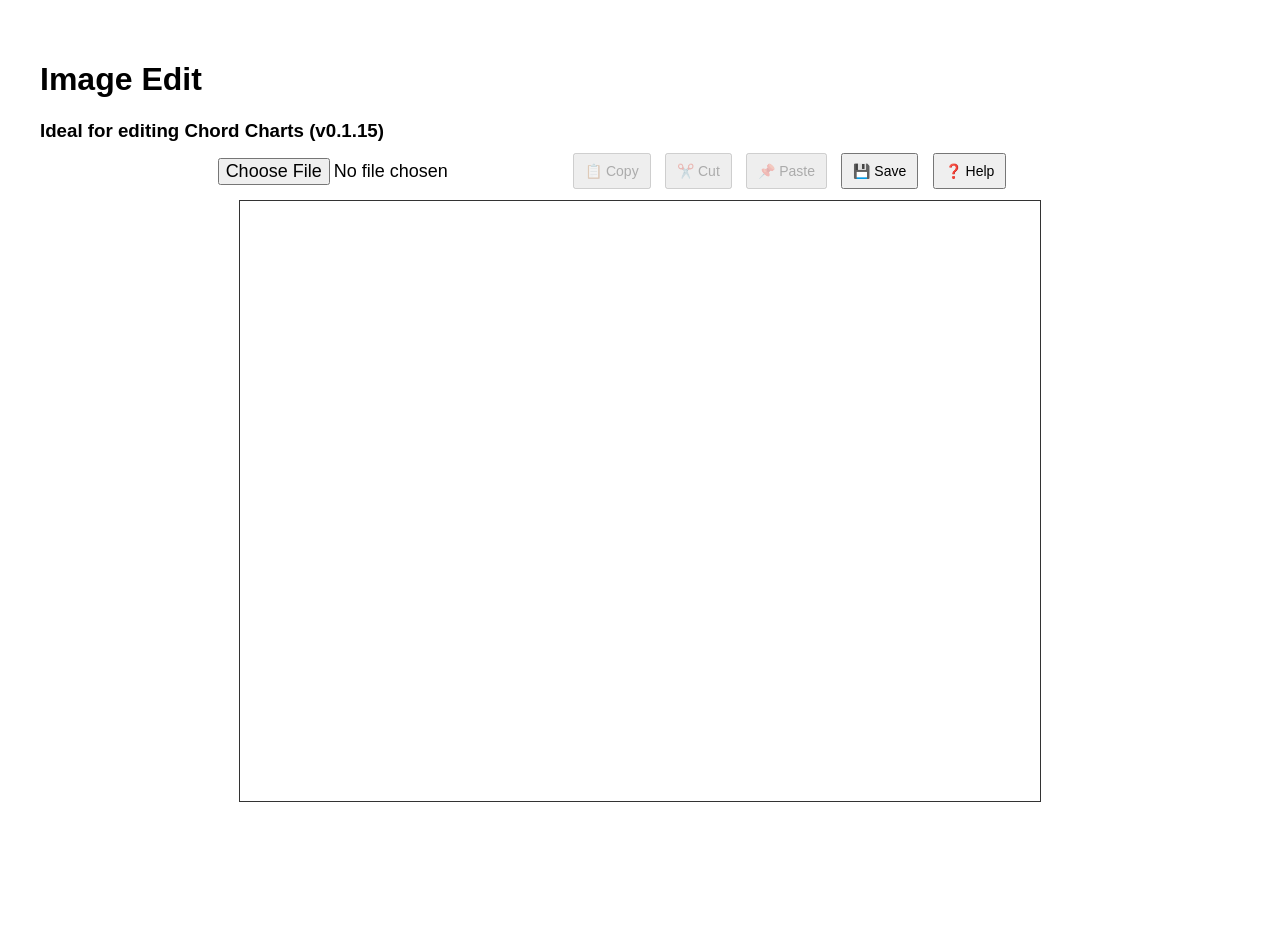
==== commit 1de282da: "pan and pinch on ipad" ====
--- a/index.html
+++ b/index.html
@@ -11,16 +11,29 @@
 <body>
 
   <h1>Image Edit</h1>
-  <h3>Ideal for editing Chord Charts (v0.1.14)</h3>
+  <h3>Ideal for editing Chord Charts (v0.1.15)</h3>
   
   <br>
+
+  <!--
   <div id="toolbar">
-  <input type="file" id="fileInput" accept="image/*">
-  <button id="copyBtn" disabled>Copy</button>
-  <button id="cutBtn" disabled>Cut</button>
-  <button id="pasteModeBtn" disabled>Paste</button>
-  <button id="exportBtn">Save File</button>
-  <button id="helpBtn">Help</button>
+    <input type="file" id="fileInput" accept="image/*">
+    <button id="copyBtn" disabled>Copy</button>
+    <button id="cutBtn" disabled>Cut</button>
+    <button id="pasteModeBtn" disabled>Paste</button>
+    <button id="exportBtn">Save File</button>
+    <button id="helpBtn">Help</button>
+  </div>
+  -->
+  
+  <div id="toolbar">
+    <input type="file" id="fileInput" accept="image/*">
+
+    <button id="copyBtn" disabled>📋 Copy</button>
+    <button id="cutBtn" disabled>✂️ Cut</button>
+    <button id="pasteModeBtn" disabled>📌 Paste</button>
+    <button id="exportBtn">💾 Save</button>
+    <button id="helpBtn">❓ Help</button>
 </div>
 
 <div id="helpPanel" class="help hidden">
@@ -45,27 +58,31 @@
       <div class="help-buttons">
 
         <div class="help-title-info">Help Information</div>
-<div class="help-buttons">
-  <button data-help="about">
-    <span class="help-icon-svg">📘</span> About
-  </button>
+	<div class="help-buttons">
+	  <button data-help="about">
+	    <span class="help-icon-svg">📘</span> About
+	  </button>
 
-  <button data-help="copy">
-    <span class="help-icon-svg">📋</span> Copy
-  </button>
-
-  <button data-help="cutPaste">
-    <span class="help-icon-svg">✂️</span> Cut & Paste
-  </button>
-
-  <button data-help="saving">
-    <span class="help-icon-svg">💾</span> Saving
-  </button>
-
-<button data-help="faq">
-    <span class="help-icon-svg">❓</span> FAQ
-</button>
-
+	  <button data-help="steps">
+	    <span class="help-icon-svg">🧾</span> Steps
+	  </button>
+	  
+	  <button data-help="copy">
+	    <span class="help-icon-svg">📋</span> Copy
+	  </button>
+	  
+	  <button data-help="cutPaste">
+	    <span class="help-icon-svg">✂️</span> Cut
+	  </button>
+	  
+	  <button data-help="saving">
+	    <span class="help-icon-svg">💾</span> Save
+	  </button>
+	  
+	  <button data-help="faq">
+	    <span class="help-icon-svg">❓</span> FAQ
+	  </button>
+	  
 </div>
 
 	<!--
@@ -78,10 +95,12 @@
       </div>
 </div>
 
-<canvas id="canvas" width="800" height="600"></canvas>
-
+<div id="canvasScrollArea">
+  <canvas id="canvas" width="800" height="600"></canvas>
+</div>
 
 <script src="utils.js"></script>
+<script src="touch.js"></script>
 <script src="mainline.js"></script>
 <script src="help.js"></script>
 
--- a/style.css
+++ b/style.css
@@ -1,17 +1,65 @@
 
-body { font-family: sans-serif; margin: 20px; }
-  #toolbar { margin-bottom: 10px; }
-  canvas {
-      border: 1px solid #333;
-      touch-action: none;
-      cursor: crosshair;
-      max-width: 100%;
-      height: auto;
-  }
-  .active {
-      background: #4caf50;
-      color: white;
-  }
+html, body {
+    height: 100%;
+    margin: 20px;    
+    overflow: hidden;      
+    font-family: sans-serif;
+}
+
+
+#toolbar {
+    margin-bottom: 10px;
+    position: fixed;
+    top: 150px;
+    left: 100px;
+    right: 0;
+    height: 40px;    
+    z-index: 1000;
+    text-align: center;
+    width: 80%;
+}
+
+#toolbar button {
+    font-size: 14px;     /* text size */
+    padding: 8px 10px;   /* button size */
+    margin-right: 10px;
+}
+
+#toolbar input {
+    font-size: 18px;     /* text size */
+    padding: 8px 10px;   /* button size */
+    vertical-align: middle;
+}
+
+#canvasScrollArea {
+    position: absolute;
+    top: 200px;         
+    left: 0;
+    right: 0;
+    bottom: 0;
+    overflow: auto;
+/*    overflow: hidden; */          /* changed from auto to hidden */
+    -webkit-overflow-scrolling: touch; 
+    text-align: center; 
+}
+
+canvas {
+    border: 1px solid #333;
+    touch-action: none;
+    cursor: crosshair;
+    height: auto;
+    display: block;
+    max-width: none;
+    margin: 0 auto;
+    max-width: 85%;
+    transition: none;
+/*    transform-origin: center top; */ /* zoom from top-center, not 0,0 */
+}
+
+.active {
+    background: #4caf50;
+    color: white;
+}
+
 
   
-  
